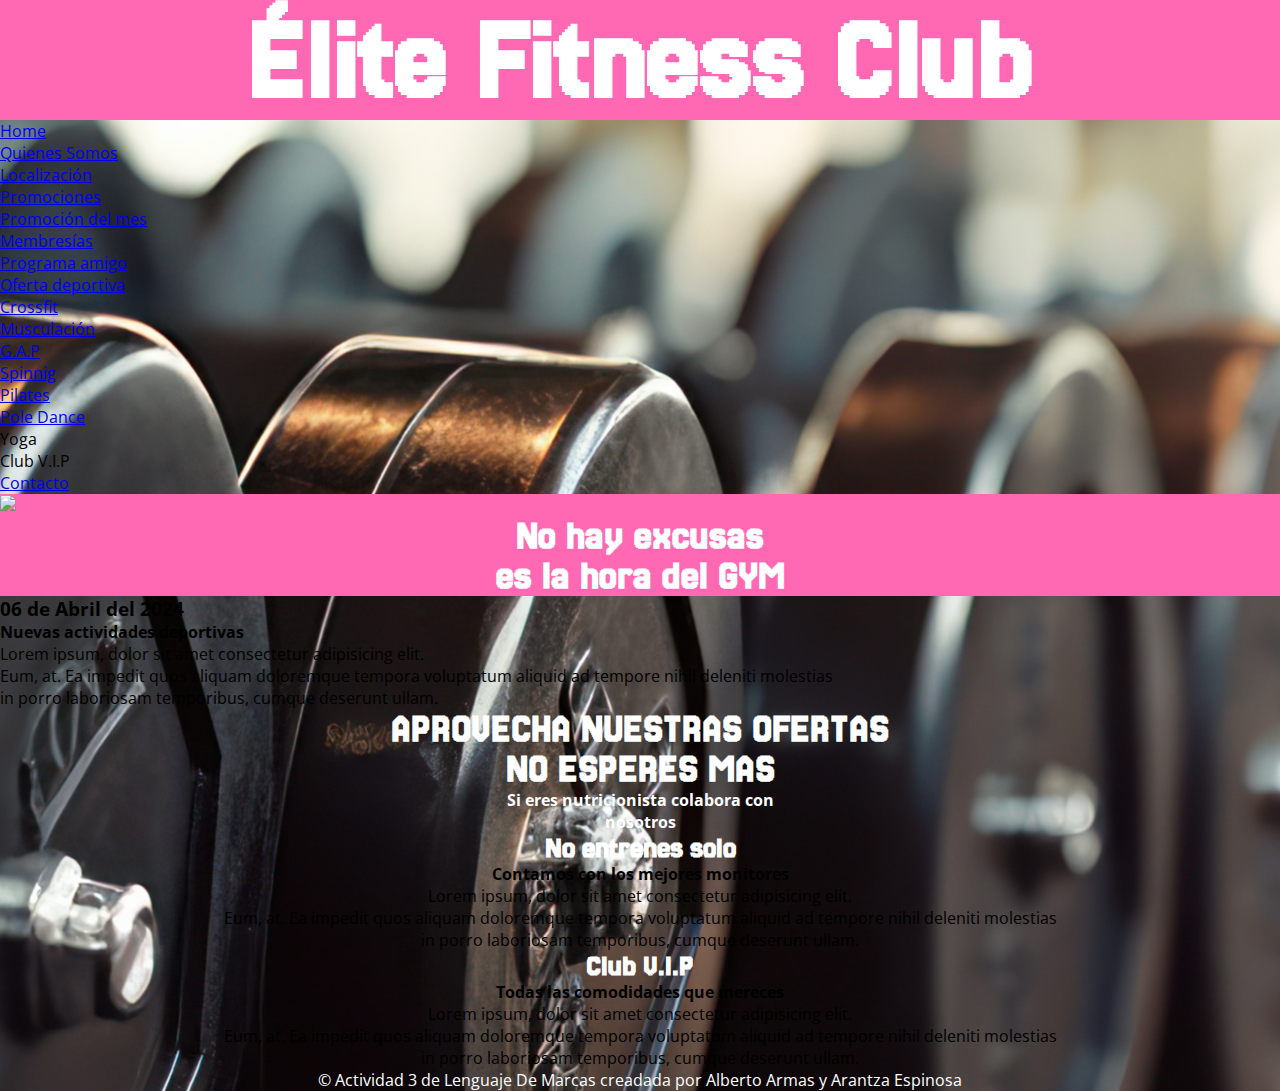
==== index.html @ c04ff336 "first commit" ====
<!DOCTYPE html>
<html lang="en">
<head>
    <meta charset="UTF-8">
    <meta name="viewport" content="width=device-width, initial-scale=1.0">
    <link rel="stylesheet" href="style.css">
<link rel="shortcut icon" href="img/favicon.jpg" type="image/x-icon">
<!-- biblioteca de iconos   -->
<script type="module" src="https://unpkg.com/ionicons@7.1.0/dist/ionicons/ionicons.esm.js"></script>
<script nomodule src="https://unpkg.com/ionicons@7.1.0/dist/ionicons/ionicons.js"></script>
    <title>Élite Fitness Club </title>
</head>

<body>
    <div class="cointainer">

         <header class="cabecera">
          <!-- Redes sociales-->
        <section>
    <ul class="RRSS">
        <li>
            <a href="#"></a>
            <ion-icon name="logo-instagram"></ion-icon>
        </li>
        <li>
            <a href="#"></a>
            <ion-icon name="logo-tiktok"></ion-icon>
        </li>
        <li>
            <a href="#"></a>
            <ion-icon name="logo-facebook"></ion-icon>
        </li>
    </ul>
    <h2 class="logo"> Élite Fitness Club </h2>
</section>
    </header>
    <!--Barra de navegacion por la web -->
    <nav>
        <ul>
            <li>
                <a href="index.html">Home</a>
            </li>
            <li>
                <a href="quienes somos.htm">Quienes Somos</a>
            </li>
            <li><a href="#">Localización</a></li>
            <li><a href="#">Promociones </a>
                <ul>
                    <li><a href="#">Promoción del mes</a></li>
                    <li><a href="#">Membresías</a></li>
                    <li><a href="#"> Programa amigo</a></li>
                </ul>
            </li>
            <li><a href="ofertadeportiva.html"> Oferta deportiva</a>
                <ul>
                    <li><a href="#">Crossfit</a></li>
                    <li><a href="#">Musculación</a></li>
                    <li><a href="#">G.A.P</a></li>
                    <li><a href="#">Spinnig</a></li>
                    <li><a href="#">Pilates</a></li>
                    <li><a href="#">Pole Dance</a></li>
                    <li><a href="#"></a>Yoga</li>
                    <li><a href="#"></a>Club V.I.P</li>
                    
                </ul>
            </li>
            <li><a href="contacto.html">Contacto</a></li>
        </ul>
    </nav>
    
    <section class="main">
        <header class="hmain">
            <div class="img inicio">
            <img src="img/inicio.jpg" width="500px" weight="500px">
            <!--Imagen de Drazen Zigic en Freepik-->
        </div>
            <h1> <a href="contacto.html">No hay excusas 
                <br>es la hora del GYM </a>
            </h1>
        </header>
        <article>
            <h3>06 de Abril del 2024</h3>
            <h4>Nuevas actividades deportivas</h4>
            <p>Lorem ipsum, dolor sit amet consectetur adipisicing elit. 
            <br>Eum, at. Ea impedit quos aliquam doloremque tempora voluptatum aliquid ad tempore nihil deleniti molestias 
            <br>in porro laboriosam temporibus, cumque deserunt ullam.</p>
        </article>
        <footer class="pie1">
          <h1>APROVECHA NUESTRAS OFERTAS
            <br>NO ESPERES MAS
          </h1>
           <!--banner publicidad-->
            <div class="publi">
                <h4> Si eres nutricionista colabora con
                    <br>nosotros
                </h4>
            </div>
        </footer>
    </section>

     <!-- Aside con más info -->

     <aside class="textolateral">

        <article>
            <h3>No entrenes solo </h3>
            <h4>Contamos con los mejores monitores</h4>
            <p>Lorem ipsum, dolor sit amet consectetur adipisicing elit. 
            <br>Eum, at. Ea impedit quos aliquam doloremque tempora voluptatum aliquid ad tempore nihil deleniti molestias 
            <br>in porro laboriosam temporibus, cumque deserunt ullam.</p>
        </article>

        <article>
            <h3>Club V.I.P</h3>
            <h4>Todas las comodidades que mereces</h4>
            <p>Lorem ipsum, dolor sit amet consectetur adipisicing elit. 
            <br>Eum, at. Ea impedit quos aliquam doloremque tempora voluptatum aliquid ad tempore nihil deleniti molestias 
            <br>in porro laboriosam temporibus, cumque deserunt ullam.</p>
        </article>

     </aside>


       <!-- píe de pagina  -->
     <footer class="derechos"> 
        <p>&copy; Actividad 3 de Lenguaje De Marcas creadada por Alberto Armas y Arantza Espinosa</p>
     </footer>
    </div>
</body>
</html>
---- style.css ----
/* tipografías importadas de Google fonts */
@import url("https://fonts.googleapis.com/css2?family=Jersey+25&family=Open+Sans:ital,wght@0,300..800;1,300..800&display=swap");

/* CSS GENERAL */
*{
    margin:0px;
    padding: 0px;
    box-sizing: border-box;
    font-family: "Open Sans", sans-serif;
}
/* fondo de pagina */
body{
    background-image: url(img/cabecera.jpg); /* pensé en poner esta solo en la cabecera pero queda mejor como fondo*/
    background-repeat: no-repeat;
    background-attachment: fixed;
    background-size: auto;
    background-position: center;
}

ul{
    list-style: none;
}
header{
    background-color: hotpink;
}
/* iconos rrss*/



/* menú desplegable*/

.nav li a {
    background-color: rgba(244, 21, 162, 0.652);
    color: white;
    text-decoration: none;
    padding: 10px 20px;
    display: block;
}
/* efecto boton*/
.nav li a:hover{
    background-color: hotpink;
}

.nav li {
    float:left;
}

.nav li ul{ 
    display: none;
    position: absolute;
    min-width: 200px;
}

.nav li:hover >ul{
    display: block;
}


.logo{
    color: rgb(255, 255, 255);
    font-family: "Jersey 25", sans-serif;
    font-size: 120px;
    font-style: normal;
    border-radius: 2px;
    border-color: pink;
    text-align: center;
}


.main h1 {
    color: rgb(255, 255, 255);
    font-family: "Jersey 25", sans-serif;
    font-size: 40px;
    font-style: normal;
    border-radius: 2px;
    border-color: pink;
    text-align: center;
    text-decoration: none;
}
.main h1 a{
    color: rgb(255, 255, 255);
    font-family: "Jersey 25", sans-serif;
    font-size: 40px;
    font-style: normal;
    border-radius: 2px;
    border-color: pink;
    text-align: center;
    text-decoration: none;
}

.main h1 a:hover{
    background-color: rgba(244, 21, 162, 0.652);
    color: gold;
}

/* CSS para aside */

aside{
    background: url(img/monitores.jpg);/* <!--Imagen de Drazen Zigic en Freepik-->*/
    background-repeat: no-repeat;
    background-attachment: fixed;
    background-size: auto;
    background-position: center;
    color:black;
    text-align: center;
    position: relative;
}

aside h3{
    color: rgb(255, 255, 255);
    font-family: "Jersey 25", sans-serif;
    font-size: 30px;
    font-style: normal;
    text-align: center;
}
/* CSS para pie de página*/

footer{
    color: white;
    text-align: center;
    font-family: "Open Sans", sans-serif;
}
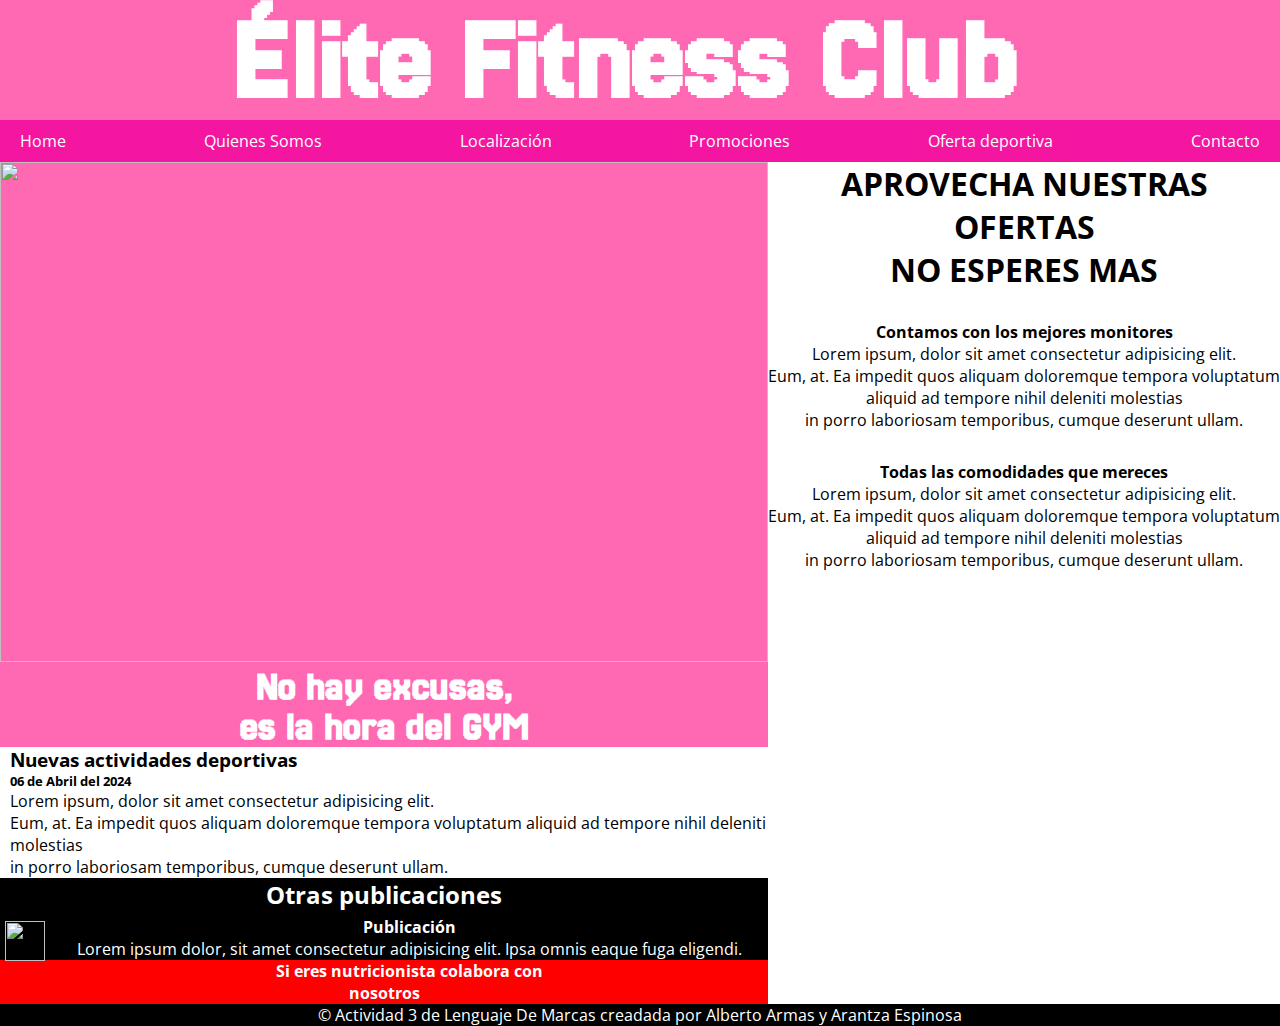
==== commit c51633c7: "added styles to quienes-somos" ====
--- a/index.html
+++ b/index.html
@@ -1,130 +1,171 @@
 <!DOCTYPE html>
 <html lang="en">
-<head>
-    <meta charset="UTF-8">
-    <meta name="viewport" content="width=device-width, initial-scale=1.0">
-    <link rel="stylesheet" href="style.css">
-<link rel="shortcut icon" href="img/favicon.jpg" type="image/x-icon">
-<!-- biblioteca de iconos   -->
-<script type="module" src="https://unpkg.com/ionicons@7.1.0/dist/ionicons/ionicons.esm.js"></script>
-<script nomodule src="https://unpkg.com/ionicons@7.1.0/dist/ionicons/ionicons.js"></script>
-    <title>Élite Fitness Club </title>
-</head>
+  <head>
+    <meta charset="UTF-8" />
+    <meta name="viewport" content="width=device-width, initial-scale=1.0" />
+    <link rel="stylesheet" href="index.css" />
+    <link
+      rel="shortcut icon"
+      href="./assets/img/favicon.jpg"
+      type="image/x-icon"
+    />
+    <!-- biblioteca de iconos   -->
+    <script
+      type="module"
+      src="https://unpkg.com/ionicons@7.1.0/dist/ionicons/ionicons.esm.js"
+    ></script>
+    <script
+      nomodule
+      src="https://unpkg.com/ionicons@7.1.0/dist/ionicons/ionicons.js"
+    ></script>
+    <title>Élite Fitness Club</title>
+  </head>
 
-<body>
-    <div class="cointainer">
-
-         <header class="cabecera">
-          <!-- Redes sociales-->
-        <section>
-    <ul class="RRSS">
-        <li>
-            <a href="#"></a>
-            <ion-icon name="logo-instagram"></ion-icon>
-        </li>
-        <li>
-            <a href="#"></a>
-            <ion-icon name="logo-tiktok"></ion-icon>
-        </li>
-        <li>
-            <a href="#"></a>
-            <ion-icon name="logo-facebook"></ion-icon>
-        </li>
-    </ul>
-    <h2 class="logo"> Élite Fitness Club </h2>
-</section>
+  <body>
+    <header class="cabecera">
+      <!-- Redes sociales-->
+      <section>
+        <ul class="rrss">
+          <li>
+            <a href="https://www.instagram.com/">
+              <ion-icon name="logo-instagram"></ion-icon
+            ></a>
+          </li>
+          <li>
+            <a href="https://www.tiktok.com/es/">
+              <ion-icon name="logo-tiktok"></ion-icon
+            ></a>
+          </li>
+          <li>
+            <a href="https://www.facebook.com/">
+              <ion-icon name="logo-facebook"></ion-icon
+            ></a>
+          </li>
+        </ul>
+        <h2 class="logo">Élite Fitness Club</h2>
+      </section>
+      <!-- Revisar al final si es correcto que este nav se encuentre aquí en base a la especificación -->
+      <nav>
+        <ul>
+          <li>
+            <a href="index.html">Home</a>
+          </li>
+          <li>
+            <a href="./pages/quienes-somos/quienes-somos.html">Quienes Somos</a>
+          </li>
+          <li><a href="#">Localización</a></li>
+          <li>
+            <a href="#">Promociones </a>
+            <!-- submenu -->
+            <ul class="submenu">
+              <li><a href="#">Promoción del mes</a></li>
+              <li><a href="#">Membresías</a></li>
+              <li><a href="#"> Programa amigo</a></li>
+            </ul>
+          </li>
+          <li>
+            <a href="./pages/oferta-deportiva/ofertadeportiva.html">
+              Oferta deportiva</a
+            >
+            <!-- submenu -->
+            <ul class="submenu">
+              <li><a href="#">Crossfit</a></li>
+              <li><a href="#">Musculación</a></li>
+              <li><a href="#">G.A.P</a></li>
+              <li><a href="#">Spinnig</a></li>
+              <li><a href="#">Pilates</a></li>
+              <li><a href="#">Pole Dance</a></li>
+              <li><a href="#">Yoga</a></li>
+              <li><a href="#">Club V.I.P</a></li>
+            </ul>
+          </li>
+          <li><a href="./pages/contacto/contacto.html">Contacto</a></li>
+        </ul>
+      </nav>
     </header>
     <!--Barra de navegacion por la web -->
-    <nav>
-        <ul>
-            <li>
-                <a href="index.html">Home</a>
-            </li>
-            <li>
-                <a href="quienes somos.htm">Quienes Somos</a>
-            </li>
-            <li><a href="#">Localización</a></li>
-            <li><a href="#">Promociones </a>
-                <ul>
-                    <li><a href="#">Promoción del mes</a></li>
-                    <li><a href="#">Membresías</a></li>
-                    <li><a href="#"> Programa amigo</a></li>
-                </ul>
-            </li>
-            <li><a href="ofertadeportiva.html"> Oferta deportiva</a>
-                <ul>
-                    <li><a href="#">Crossfit</a></li>
-                    <li><a href="#">Musculación</a></li>
-                    <li><a href="#">G.A.P</a></li>
-                    <li><a href="#">Spinnig</a></li>
-                    <li><a href="#">Pilates</a></li>
-                    <li><a href="#">Pole Dance</a></li>
-                    <li><a href="#"></a>Yoga</li>
-                    <li><a href="#"></a>Club V.I.P</li>
-                    
-                </ul>
-            </li>
-            <li><a href="contacto.html">Contacto</a></li>
+
+    <section class="main">
+      <header>
+        <div class="banner-img-container">
+          <img src="./assets/img/inicio.jpg" />
+          <!--Imagen de Drazen Zigic en Freepik-->
+        </div>
+        <h1 class="h-resaltado">
+          <a href="./pages/contacto/contacto.html"
+            >No hay excusas, <br />es la hora del GYM
+          </a>
+        </h1>
+      </header>
+
+      <article>
+        <h3>Nuevas actividades deportivas</h3>
+        <h5>06 de Abril del 2024</h5>
+        <p>
+          Lorem ipsum, dolor sit amet consectetur adipisicing elit. <br />Eum,
+          at. Ea impedit quos aliquam doloremque tempora voluptatum aliquid ad
+          tempore nihil deleniti molestias <br />in porro laboriosam temporibus,
+          cumque deserunt ullam.
+        </p>
+      </article>
+
+      <footer class="footer-en-main">
+        <ul class="otros-articulos">
+          <h2>Otras publicaciones</h2>
+
+          <li>
+            <img src="./assets/icons/workout.png" />
+            <article>
+              <h4>Publicación</h4>
+              <p>
+                Lorem ipsum dolor, sit amet consectetur adipisicing elit. Ipsa
+                omnis eaque fuga eligendi.
+              </p>
+            </article>
+          </li>
         </ul>
-    </nav>
-    
-    <section class="main">
-        <header class="hmain">
-            <div class="img inicio">
-            <img src="img/inicio.jpg" width="500px" weight="500px">
-            <!--Imagen de Drazen Zigic en Freepik-->
+        <!--banner publicidad-->
+        <!-- esto es el recuadro con la publicidad, que tiene una imagen de fondo, y un link random -->
+        <div class="publi">
+          <h4>Si eres nutricionista colabora con <br />nosotros</h4>
         </div>
-            <h1> <a href="contacto.html">No hay excusas 
-                <br>es la hora del GYM </a>
-            </h1>
-        </header>
-        <article>
-            <h3>06 de Abril del 2024</h3>
-            <h4>Nuevas actividades deportivas</h4>
-            <p>Lorem ipsum, dolor sit amet consectetur adipisicing elit. 
-            <br>Eum, at. Ea impedit quos aliquam doloremque tempora voluptatum aliquid ad tempore nihil deleniti molestias 
-            <br>in porro laboriosam temporibus, cumque deserunt ullam.</p>
-        </article>
-        <footer class="pie1">
-          <h1>APROVECHA NUESTRAS OFERTAS
-            <br>NO ESPERES MAS
-          </h1>
-           <!--banner publicidad-->
-            <div class="publi">
-                <h4> Si eres nutricionista colabora con
-                    <br>nosotros
-                </h4>
-            </div>
-        </footer>
+      </footer>
     </section>
 
-     <!-- Aside con más info -->
+    <!-- Aside con más info -->
 
-     <aside class="textolateral">
+    <aside>
+      <h1>APROVECHA NUESTRAS OFERTAS <br />NO ESPERES MAS</h1>
 
-        <article>
-            <h3>No entrenes solo </h3>
-            <h4>Contamos con los mejores monitores</h4>
-            <p>Lorem ipsum, dolor sit amet consectetur adipisicing elit. 
-            <br>Eum, at. Ea impedit quos aliquam doloremque tempora voluptatum aliquid ad tempore nihil deleniti molestias 
-            <br>in porro laboriosam temporibus, cumque deserunt ullam.</p>
-        </article>
+      <article>
+        <h3>No entrenes solo</h3>
+        <h4>Contamos con los mejores monitores</h4>
+        <p>
+          Lorem ipsum, dolor sit amet consectetur adipisicing elit. <br />Eum,
+          at. Ea impedit quos aliquam doloremque tempora voluptatum aliquid ad
+          tempore nihil deleniti molestias <br />in porro laboriosam temporibus,
+          cumque deserunt ullam.
+        </p>
+      </article>
 
-        <article>
-            <h3>Club V.I.P</h3>
-            <h4>Todas las comodidades que mereces</h4>
-            <p>Lorem ipsum, dolor sit amet consectetur adipisicing elit. 
-            <br>Eum, at. Ea impedit quos aliquam doloremque tempora voluptatum aliquid ad tempore nihil deleniti molestias 
-            <br>in porro laboriosam temporibus, cumque deserunt ullam.</p>
-        </article>
+      <article>
+        <h3>Club V.I.P</h3>
+        <h4>Todas las comodidades que mereces</h4>
+        <p>
+          Lorem ipsum, dolor sit amet consectetur adipisicing elit. <br />Eum,
+          at. Ea impedit quos aliquam doloremque tempora voluptatum aliquid ad
+          tempore nihil deleniti molestias <br />in porro laboriosam temporibus,
+          cumque deserunt ullam.
+        </p>
+      </article>
+    </aside>
 
-     </aside>
-
-
-       <!-- píe de pagina  -->
-     <footer class="derechos"> 
-        <p>&copy; Actividad 3 de Lenguaje De Marcas creadada por Alberto Armas y Arantza Espinosa</p>
-     </footer>
-    </div>
-</body>
-</html>+    <!-- píe de pagina  -->
+    <footer class="derechos">
+      <p>
+        &copy; Actividad 3 de Lenguaje De Marcas creadada por Alberto Armas y
+        Arantza Espinosa
+      </p>
+    </footer>
+  </body>
+</html>
--- a/index.css
+++ b/index.css
@@ -0,0 +1,182 @@
+/* Este archivo representa los estilos generales de la web. 
+Cualquier estilo que necesite más especifidad se encuentra en la carpeta con su página correspondiente
+*/
+
+/* tipografías importadas de Google fonts */
+@import url("https://fonts.googleapis.com/css2?family=Jersey+25&family=Open+Sans:ital,wght@0,300..800;1,300..800&display=swap");
+
+/* CSS GENERAL */
+* {
+  margin: 0px;
+  padding: 0px;
+  box-sizing: border-box;
+  font-family: "Open Sans", sans-serif;
+}
+
+a {
+  text-decoration: none;
+}
+
+ul {
+  list-style: none;
+}
+header {
+  background-color: hotpink;
+}
+
+nav,
+nav ul li a,
+.main h1 a:hover {
+  background-color: rgba(244, 21, 162);
+}
+
+/* Iconos RRSS*/
+.rrss li {
+  float: right;
+  padding: 5px;
+}
+
+.rrss li a {
+  text-decoration: none;
+}
+
+/* Menú desplegable*/
+nav ul {
+  /* El display flex es un tipo de display que te permite hacer a un CONTENEDOR flexible.
+    Dependiendo de lo que buscas, principalmente con justify/align puedes alinear como gustes a los hijos del contenedor
+    En este caso, alineamos por defecto a sus hijos en horizontal y le pedimos que haya un espacio equivalente entre todos los elementos */
+  display: flex;
+  justify-content: space-between;
+}
+
+nav ul li {
+  display: inline-block;
+}
+
+nav ul li a {
+  background-color: rgba(244, 21, 162, 0.652);
+  width: 100%;
+  color: white;
+  padding: 10px 20px;
+  display: inline-block;
+  text-align: center;
+}
+
+nav li ul {
+  display: none;
+}
+
+/* efecto boton*/
+nav ul li:hover > ul {
+  display: block;
+  background-color: hotpink;
+}
+
+.submenu {
+  position: absolute;
+}
+
+.submenu:nth-of-type(1) {
+  width: 138px;
+}
+
+.submenu:nth-of-type(1) {
+  width: 163px;
+}
+
+.submenu li {
+  width: 100%;
+}
+
+/* englobamos unos estilos repetidos, el "aside h3" tendrá un estilo ligeramente diferente más tarde.
+Se aplicarán porque ese "aside h3" tiene el efecto cascada, porque está más abajo en el archivo */
+.logo,
+.main h1,
+.main h1 a,
+aside h3,
+.h-resaltado {
+  color: rgb(255, 255, 255);
+  font-family: "Jersey 25", sans-serif;
+  font-style: normal;
+  border-radius: 2px;
+  border-color: pink;
+  text-align: center;
+}
+
+.logo {
+  font-size: 120px;
+}
+
+.main h1,
+.main h1 a {
+  font-size: 40px;
+  text-decoration: none;
+}
+
+.main h1 a:hover,
+.h-resaltado:hover {
+  color: gold;
+}
+
+/* Estilos específicos de HOME (o index.html) */
+.banner-img-container img {
+  width: 100%;
+  height: 500px;
+}
+
+/* Sección principal */
+.main {
+  min-width: 400px;
+  width: 60%;
+  display: inline-block;
+}
+
+.main article {
+  margin-left: 10px;
+}
+
+.otros-articulos,
+.otros-articulos li >,
+.publi {
+  display: inline-block;
+}
+
+.otros-articulos article {
+  margin-top: 5px;
+}
+
+.otros-articulos li img {
+  float: left;
+  margin: 5px;
+  width: 40px;
+  height: 40px;
+}
+
+.publi {
+  background-color: red;
+}
+
+/* Comienza el aside */
+aside {
+  height: 100%;
+  width: 40%;
+  float: right;
+  color: black;
+  text-align: center;
+
+  background: url(./assets/img/monitores.jpg); /* <!--Imagen de Drazen Zigic en Freepik-->*/
+  background-size: cover;
+  background-position: center;
+}
+
+aside h3 {
+  font-size: 30px;
+}
+
+/* CSS para pie de página*/
+footer {
+  background-color: black;
+  color: white;
+  text-align: center;
+  font-family: "Open Sans", sans-serif;
+}
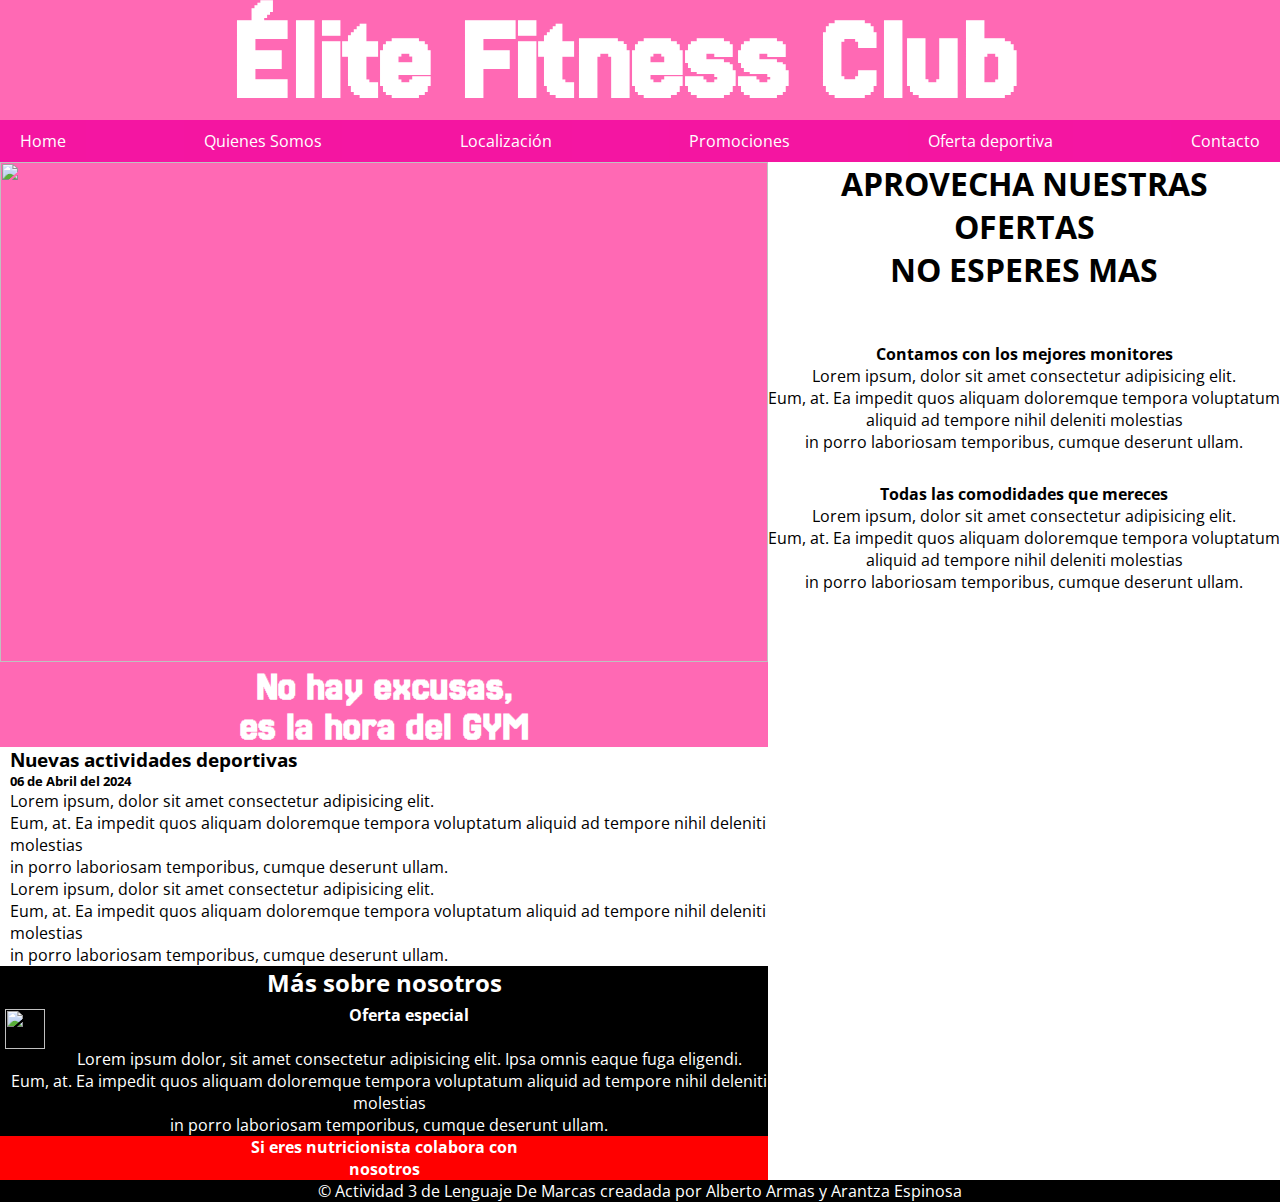
==== commit 8b95f106: "Merge pull request #8 from AlbertoDesastre/actualizacion-css" ====
--- a/index.html
+++ b/index.html
@@ -106,20 +106,30 @@
           at. Ea impedit quos aliquam doloremque tempora voluptatum aliquid ad
           tempore nihil deleniti molestias <br />in porro laboriosam temporibus,
           cumque deserunt ullam.
+          <br>
+          Lorem ipsum, dolor sit amet consectetur adipisicing elit. <br />Eum,
+          at. Ea impedit quos aliquam doloremque tempora voluptatum aliquid ad
+          tempore nihil deleniti molestias <br />in porro laboriosam temporibus,
+          cumque deserunt ullam.
         </p>
       </article>
 
       <footer class="footer-en-main">
         <ul class="otros-articulos">
-          <h2>Otras publicaciones</h2>
+          <h2>Más sobre nosotros</h2>
 
           <li>
             <img src="./assets/icons/workout.png" />
             <article>
-              <h4>Publicación</h4>
+              <h4>Oferta especial</h4>
+              <br>
               <p>
                 Lorem ipsum dolor, sit amet consectetur adipisicing elit. Ipsa
                 omnis eaque fuga eligendi.
+                <br />Eum,
+                at. Ea impedit quos aliquam doloremque tempora voluptatum aliquid ad
+                tempore nihil deleniti molestias <br />in porro laboriosam temporibus,
+                cumque deserunt ullam.
               </p>
             </article>
           </li>
@@ -136,7 +146,9 @@
 
     <aside>
       <h1>APROVECHA NUESTRAS OFERTAS <br />NO ESPERES MAS</h1>
-
+      <div class="image">
+        <img src="./assets/img/monitores.jpg" alt="" width="100%" weight="40%" >
+      </div>
       <article>
         <h3>No entrenes solo</h3>
         <h4>Contamos con los mejores monitores</h4>
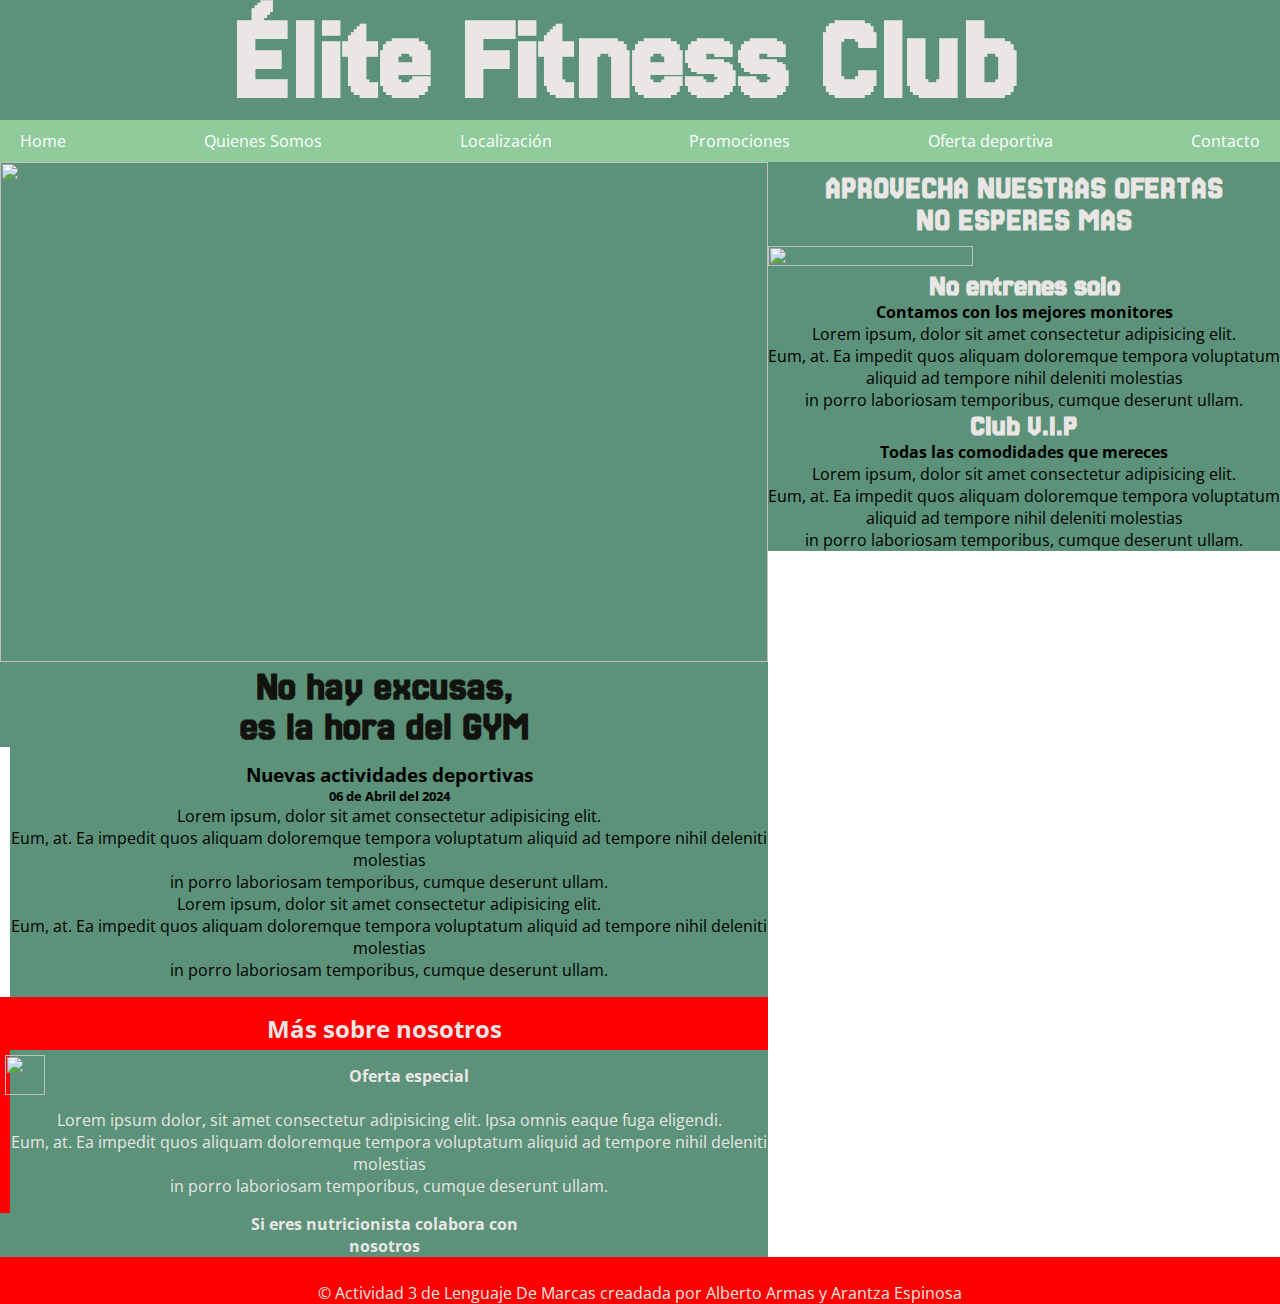
==== commit b2125d32: "arreglo css" ====
--- a/index.html
+++ b/index.html
@@ -106,7 +106,7 @@
           at. Ea impedit quos aliquam doloremque tempora voluptatum aliquid ad
           tempore nihil deleniti molestias <br />in porro laboriosam temporibus,
           cumque deserunt ullam.
-          <br>
+          <br />
           Lorem ipsum, dolor sit amet consectetur adipisicing elit. <br />Eum,
           at. Ea impedit quos aliquam doloremque tempora voluptatum aliquid ad
           tempore nihil deleniti molestias <br />in porro laboriosam temporibus,
@@ -122,14 +122,13 @@
             <img src="./assets/icons/workout.png" />
             <article>
               <h4>Oferta especial</h4>
-              <br>
+              <br />
               <p>
                 Lorem ipsum dolor, sit amet consectetur adipisicing elit. Ipsa
                 omnis eaque fuga eligendi.
-                <br />Eum,
-                at. Ea impedit quos aliquam doloremque tempora voluptatum aliquid ad
-                tempore nihil deleniti molestias <br />in porro laboriosam temporibus,
-                cumque deserunt ullam.
+                <br />Eum, at. Ea impedit quos aliquam doloremque tempora
+                voluptatum aliquid ad tempore nihil deleniti molestias <br />in
+                porro laboriosam temporibus, cumque deserunt ullam.
               </p>
             </article>
           </li>
@@ -147,7 +146,12 @@
     <aside>
       <h1>APROVECHA NUESTRAS OFERTAS <br />NO ESPERES MAS</h1>
       <div class="image">
-        <img src="./assets/img/monitores.jpg" alt="" width="100%" weight="40%" >
+        <img
+          src="./assets/img/monitores.jpg"
+          alt=""
+          width="100%"
+          height="40%"
+        />
       </div>
       <article>
         <h3>No entrenes solo</h3>
--- a/index.css
+++ b/index.css
@@ -21,13 +21,13 @@
   list-style: none;
 }
 header {
-  background-color: hotpink;
+  background-color: #5b9279;
 }
 
 nav,
 nav ul li a,
 .main h1 a:hover {
-  background-color: rgba(244, 21, 162);
+  background-color: #8fcb9b;
 }
 
 /* Iconos RRSS*/
@@ -38,13 +38,11 @@
 
 .rrss li a {
   text-decoration: none;
+  color: #eae6e5;
 }
 
 /* Menú desplegable*/
 nav ul {
-  /* El display flex es un tipo de display que te permite hacer a un CONTENEDOR flexible.
-    Dependiendo de lo que buscas, principalmente con justify/align puedes alinear como gustes a los hijos del contenedor
-    En este caso, alineamos por defecto a sus hijos en horizontal y le pedimos que haya un espacio equivalente entre todos los elementos */
   display: flex;
   justify-content: space-between;
 }
@@ -54,7 +52,7 @@
 }
 
 nav ul li a {
-  background-color: rgba(244, 21, 162, 0.652);
+  background-color: #8fcb9b;
   width: 100%;
   color: white;
   padding: 10px 20px;
@@ -66,10 +64,16 @@
   display: none;
 }
 
+/* resaltado según mueves el boton*/
+nav li a:hover {
+  display: block;
+  background-color: #5b9279;
+}
+
 /* efecto boton*/
 nav ul li:hover > ul {
   display: block;
-  background-color: hotpink;
+  background-color: #5b9279;
 }
 
 .submenu {
@@ -94,13 +98,15 @@
 .main h1,
 .main h1 a,
 aside h3,
+aside h1,
 .h-resaltado {
-  color: rgb(255, 255, 255);
+  color: #eae6e5;
   font-family: "Jersey 25", sans-serif;
   font-style: normal;
   border-radius: 2px;
-  border-color: pink;
-  text-align: center;
+  border-color: #5b9279;
+  text-align: center;
+  background-color: #5b9279;
 }
 
 .logo {
@@ -111,11 +117,12 @@
 .main h1 a {
   font-size: 40px;
   text-decoration: none;
+  color: #12130f;
 }
 
 .main h1 a:hover,
 .h-resaltado:hover {
-  color: gold;
+  color: #eae6e5;
 }
 
 /* Estilos específicos de HOME (o index.html) */
@@ -133,6 +140,10 @@
 
 .main article {
   margin-left: 10px;
+  background-color: #5b9279;
+  text-align: center;
+  padding-top: 2%;
+  padding-bottom: 2%;
 }
 
 .otros-articulos,
@@ -153,7 +164,7 @@
 }
 
 .publi {
-  background-color: red;
+  background-color: #5b9279;
 }
 
 /* Comienza el aside */
@@ -163,20 +174,27 @@
   float: right;
   color: black;
   text-align: center;
-
-  background: url(./assets/img/monitores.jpg); /* <!--Imagen de Drazen Zigic en Freepik-->*/
-  background-size: cover;
-  background-position: center;
-}
-
+  background: #5b9279;
+}
+
+aside h1 {
+  padding-top: 2%;
+  padding-bottom: 2%;
+}
 aside h3 {
   font-size: 30px;
 }
 
+aside .image {
+  height: 100%;
+  width: 40%;
+}
+
 /* CSS para pie de página*/
 footer {
-  background-color: black;
-  color: white;
+  padding-top: 2%;
+  background-color: red;
+  color: #eae6e5;
   text-align: center;
   font-family: "Open Sans", sans-serif;
 }
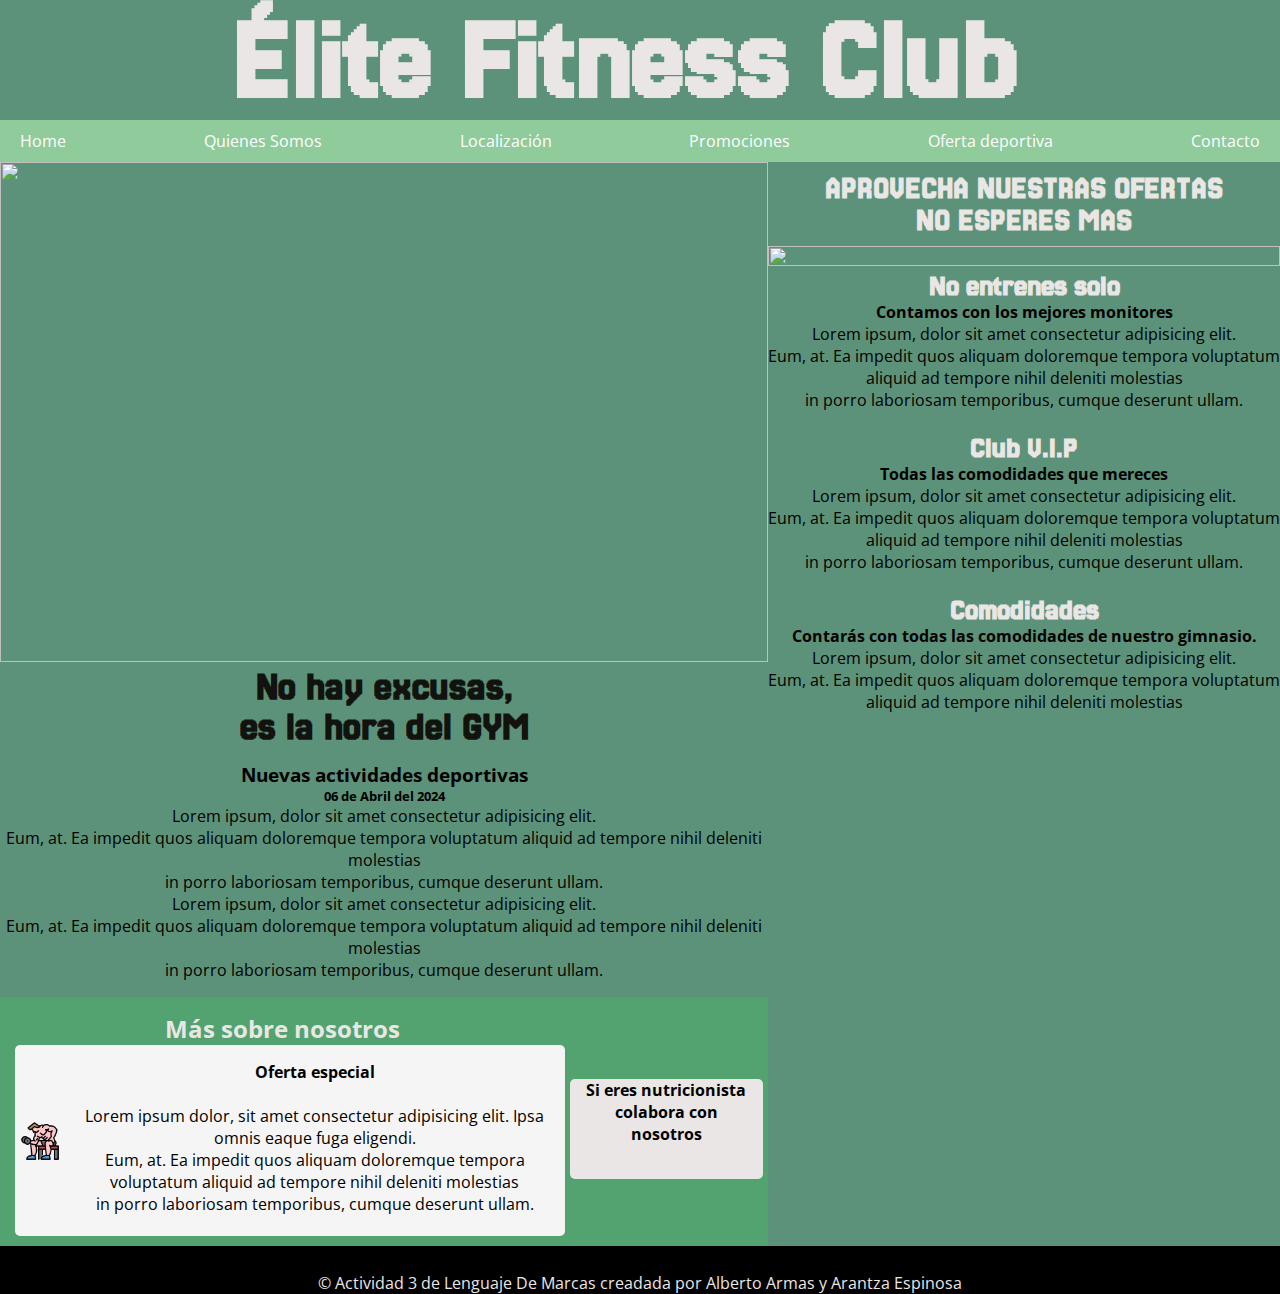
==== commit 934a69c8: "actualizacion en main" ====
--- a/index.html
+++ b/index.html
@@ -117,7 +117,6 @@
       <footer class="footer-en-main">
         <ul class="otros-articulos">
           <h2>Más sobre nosotros</h2>
-
           <li>
             <img src="./assets/icons/workout.png" />
             <article>
@@ -145,7 +144,7 @@
 
     <aside>
       <h1>APROVECHA NUESTRAS OFERTAS <br />NO ESPERES MAS</h1>
-      <div class="image">
+      <div>
         <img
           src="./assets/img/monitores.jpg"
           alt=""
@@ -153,6 +152,7 @@
           height="40%"
         />
       </div>
+
       <article>
         <h3>No entrenes solo</h3>
         <h4>Contamos con los mejores monitores</h4>
@@ -164,6 +164,7 @@
         </p>
       </article>
 
+      <br />
       <article>
         <h3>Club V.I.P</h3>
         <h4>Todas las comodidades que mereces</h4>
@@ -172,6 +173,16 @@
           at. Ea impedit quos aliquam doloremque tempora voluptatum aliquid ad
           tempore nihil deleniti molestias <br />in porro laboriosam temporibus,
           cumque deserunt ullam.
+        </p>
+      </article>
+      <br />
+      <article>
+        <h3>Comodidades</h3>
+        <h4>Contarás con todas las comodidades de nuestro gimnasio.</h4>
+        <p>
+          Lorem ipsum, dolor sit amet consectetur adipisicing elit. <br />Eum,
+          at. Ea impedit quos aliquam doloremque tempora voluptatum aliquid ad
+          tempore nihil deleniti molestias
         </p>
       </article>
     </aside>
--- a/index.css
+++ b/index.css
@@ -21,6 +21,10 @@
   list-style: none;
 }
 header {
+  background-color: #5b9279;
+}
+
+body {
   background-color: #5b9279;
 }
 
@@ -139,7 +143,6 @@
 }
 
 .main article {
-  margin-left: 10px;
   background-color: #5b9279;
   text-align: center;
   padding-top: 2%;
@@ -163,8 +166,35 @@
   height: 40px;
 }
 
+.footer-en-main {
+  background-color: #52a36f;
+  display: flex;
+  align-items: center;
+  justify-content: space-around;
+  gap: 5px;
+}
+
+.footer-en-main li,
+.footer-en-main article {
+  background-color: whitesmoke;
+  color: black;
+  border-radius: 5px;
+  margin-bottom: 10px;
+}
+
+.footer-en-main li {
+  display: flex;
+  align-items: center;
+  margin-left: 15px;
+}
+
 .publi {
-  background-color: #5b9279;
+  background-color: #eae6e5;
+  color: black;
+  width: 40%;
+  height: 100px;
+  margin-right: 5px;
+  border-radius: 5px;
 }
 
 /* Comienza el aside */
@@ -193,7 +223,7 @@
 /* CSS para pie de página*/
 footer {
   padding-top: 2%;
-  background-color: red;
+  background-color: black;
   color: #eae6e5;
   text-align: center;
   font-family: "Open Sans", sans-serif;
